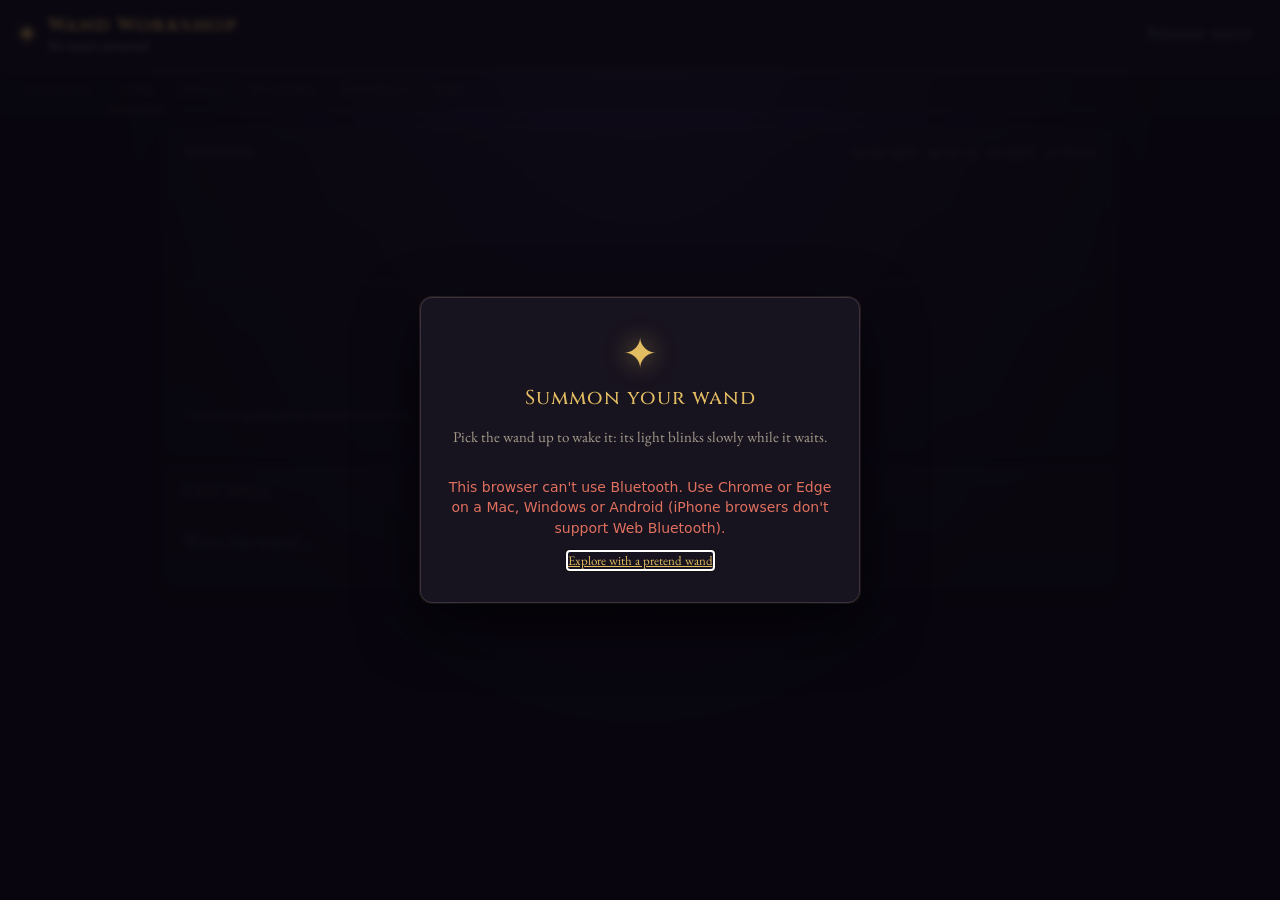
==== index.html @ 45102be6 "Training tab: a wizard teaches Circle, Hit and ZigZag, then their actions - New Training tab (opens " ====
<!doctype html>
<html lang="en">
<head>
  <meta charset="utf-8" />
  <meta name="viewport" content="width=device-width, initial-scale=1" />
  <title>Wand Workshop</title>
  <link rel="preconnect" href="https://fonts.googleapis.com" />
  <link rel="preconnect" href="https://fonts.gstatic.com" crossorigin />
  <link href="https://fonts.googleapis.com/css2?family=Cinzel:wght@500;700&family=EB+Garamond:ital@0;1&display=swap" rel="stylesheet" />
  <link rel="stylesheet" href="app/style.css?v=16" />
</head>
<body>
  <header>
    <div class="brand">
      <span class="logo" aria-hidden="true">✦</span>
      <div>
        <h1>Wand Workshop</h1>
        <p id="status" class="muted">No wand connected</p>
      </div>
    </div>
    <div class="header-actions">
      <button id="connectBtn">Release wand</button>
    </div>
  </header>

  <nav class="tabs" role="tablist">
    <button role="tab" data-tab="training">Training</button>
    <button role="tab" data-tab="live" aria-selected="true">Live</button>
    <button role="tab" data-tab="spells">Spells</button>
    <button role="tab" data-tab="codes">IR codes</button>
    <button role="tab" data-tab="settings">Settings</button>
    <button role="tab" data-tab="log">Log</button>
  </nav>

  <main>
    <!-- TRAINING ---------------------------------------------------------->
    <section id="tab-training" class="tab" hidden>
      <div class="card wizard-stage">
        <div class="wizard-figure"><img id="wizImg" alt="The wizard" /></div>
        <div class="wizard-talk">
          <div class="speech"><p id="wizSay"></p></div>
          <div id="trainArea" class="train-area"></div>
          <div class="row wizard-controls">
            <button id="wizVoice" class="small"></button>
          </div>
        </div>
      </div>
    </section>

    <!-- LIVE -------------------------------------------------------------->
    <section id="tab-live" class="tab">
      <div class="card">
        <div class="card-head">
          <h2>Motion</h2>
          <div class="legend">
            <span class="k1">tip right</span><span class="k2">tip up</span>
            <span class="k3">twist</span><span class="k4">thrust</span>
          </div>
        </div>
        <canvas id="plot" height="220"></canvas>
        <p class="muted small">These four signals are the same whichever way you grip the wand.</p>
      </div>
      <div class="grid2">
        <div class="card">
          <h2>Last spell</h2>
          <div id="lastCast" class="last-cast muted">Wave the wand…</div>
        </div>
        <div class="card">
          <h2>Recent moves</h2>
          <ol id="history" class="history"></ol>
        </div>
      </div>
    </section>

    <!-- SPELLS ------------------------------------------------------------>
    <section id="tab-spells" class="tab" hidden>
      <div class="card intro">
        <h2>Teach the wand a move</h2>
        <ol class="steps">
          <li>Pick a slot and give it a name (or tap a suggested spell).</li>
          <li>Press <b>Record</b>. The wand ticks twice and buzzes "go": do the move once.</li>
          <li>Repeat 3 times. Change your grip between takes, it makes the wand more forgiving.</li>
          <li>Choose which IR code the move sends.</li>
        </ol>
      </div>
      <div id="spellGrid" class="spell-grid"></div>
      <details class="card">
        <summary><h2>Suggested moves</h2></summary>
        <p class="muted">Designed to work in any grip. Directions are from your point of view: "up" means up
          toward the ceiling, "right" means to your right while pointing at the TV.</p>
        <div id="suggestions" class="suggestions"></div>
      </details>
    </section>

    <!-- CODES ------------------------------------------------------------->
    <section id="tab-codes" class="tab" hidden>
      <div class="card intro">
        <h2>IR codes</h2>
        <p class="muted">Two ways to fill a slot: <b>Learn</b> copies a button from your own remote (hold it near the
          wand's tip; works for air conditioners too), or <b>Library</b> picks a known code by device and brand.</p>
      </div>
      <div id="codeList" class="code-list"></div>
    </section>

    <!-- SETTINGS ---------------------------------------------------------->
    <section id="tab-settings" class="tab" hidden>
      <div class="card form">
        <h2>Your wand</h2>
        <label>Name
          <div class="row"><span class="muted">Wand-</span><input id="wandName" maxlength="11" placeholder="XXXX" />
            <button id="renameBtn">Rename</button></div>
          <span class="hint">Letters, numbers and dashes, up to 11. Empty = the factory name. The Bluetooth list shows it as Wand-&lt;name&gt;.</span>
        </label>
      </div>
      <div class="card form">
        <h2>Recognition</h2>
        <label>Strictness <output id="thrOut"></output>
          <input type="range" id="thr" min="0.25" max="0.9" step="0.05" />
          <span class="hint">Left = strict (fewer accidental casts). Right = forgiving.</span>
        </label>
        <div class="row">
          <button id="calBtn">Calibrate wand direction</button>
          <span class="hint">Only needed if the board is mounted differently. Hold the tip straight up for 1 s.</span>
        </div>
      </div>
      <div class="card form">
        <h2>Power</h2>
        <label>Sleep after <output id="sleepOut"></output>
          <input type="range" id="sleep" min="10" max="300" step="5" />
          <span class="hint">No motion for this long puts the wand in deep sleep. Picking it up wakes it. It never sleeps while this app is connected: use Sleep now to put it to sleep.</span>
        </label>
        <label>Wake sensitivity <output id="wakeOut"></output>
          <input type="range" id="wake" min="1" max="12" step="1" />
          <span class="hint">How much the wand must be tilted to wake up: 3 ≈ 12°, 6 ≈ 24°, 10 ≈ 40°. Higher ignores table bumps.</span>
        </label>
        <label class="toggle"><input type="checkbox" id="haptics" /> <span>Vibration feedback</span></label>
        <div class="row">
          <button id="buzzBtn">Test vibration</button>
          <button id="sleepBtn">Sleep now</button>
        </div>
      </div>
      <div class="card form danger">
        <h2>Danger zone</h2>
        <div class="row">
          <button id="exportBtn">Back up IR codes</button>
          <button id="resetBtn" class="danger">Factory reset</button>
        </div>
      </div>
      <div class="card"><h2>Device</h2><pre id="deviceInfo" class="muted small">—</pre></div>
    </section>

    <!-- LOG --------------------------------------------------------------->
    <section id="tab-log" class="tab" hidden>
      <div class="card">
        <form id="cmdForm" class="row">
          <input id="cmdInput" placeholder="Raw command, e.g. HELLO or SEND 0" autocomplete="off" />
          <button>Send</button>
        </form>
        <pre id="log" class="log"></pre>
      </div>
    </section>
  </main>


  <!-- Shown whenever no wand is connected -->
  <dialog id="connectDlg" class="summon">
    <div class="sigil" aria-hidden="true">✦</div>
    <h2>Summon your wand</h2>
    <p class="muted">Pick the wand up to wake it: its light blinks slowly while it waits.</p>
    <div id="knownWands" class="known"></div>
    <button id="findBtn" class="primary big">Search for wands…</button>
    <p id="noBle" class="warn" hidden>This browser can't use Bluetooth. Use Chrome or Edge on a Mac, Windows or
      Android (iPhone browsers don't support Web Bluetooth).</p>
    <p id="connectMsg" class="small"></p>
    <p id="demoLink" class="small muted"><a href="?demo">Explore with a pretend wand</a></p>
  </dialog>

  <!-- Remote library: device / brand / button -> test -> save + bind -->
  <dialog id="libDlg">
    <form method="dialog">
      <h2 id="libTitle">Remote library</h2>
      <label>Device <select id="libDevice"></select></label>
      <label>Brand <select id="libBrand"></select></label>
      <p id="libNote" class="hint"></p>
      <label>Button <select id="libAction"></select></label>
      <div class="row">
        <button type="button" id="libTest">Test</button>
        <button type="button" id="libLearn" hidden>Learn from remote</button>
      </div>
      <p id="libState" class="hint"></p>
      <label>Cast with <select id="libSpell"></select></label>
      <menu>
        <button value="cancel" formnovalidate>Cancel</button>
        <button id="libSave" class="primary">Save</button>
      </menu>
    </form>
  </dialog>

  <div id="toast" class="toast" hidden></div>
  <script type="module" src="app/app.js?v=16"></script>
</body>
</html>
---- app/style.css ----
:root {
  /* Midnight study: ink-blue night, candle gold, a touch of violet */
  --bg: #0d0b14;
  --panel: #17131f;
  --panel-2: #1e1928;
  --ink: #efe6d2;          /* parchment */
  --muted: #a39a8a;
  --line: #3a3144;
  --accent: #c9a24a;       /* candle gold */
  --accent-ink: #1a1408;
  --violet: #8f6ad8;
  --gold: #e3bd62;
  --ok: #7cc38a;
  --bad: #e0705e;
  --k1: #7fa8ff;
  --k2: #e3bd62;
  --k3: #7cc38a;
  --k4: #e0705e;
  --display: "Cinzel", "Trajan Pro", Georgia, serif;
  --serif: "EB Garamond", Georgia, serif;
  color-scheme: dark;
}
* { box-sizing: border-box; }
body {
  margin: 0;
  min-height: 100vh;
  background:
    radial-gradient(1px 1px at 12% 18%, #fff8 50%, transparent 51%),
    radial-gradient(1px 1px at 72% 9%, #fff6 50%, transparent 51%),
    radial-gradient(1.5px 1.5px at 38% 62%, #ffe9b066 50%, transparent 51%),
    radial-gradient(1px 1px at 88% 44%, #fff5 50%, transparent 51%),
    radial-gradient(1px 1px at 22% 84%, #fff4 50%, transparent 51%),
    radial-gradient(1px 1px at 56% 32%, #fff5 50%, transparent 51%),
    radial-gradient(ellipse at 50% -10%, #2a1f45 0%, transparent 60%),
    var(--bg);
  background-attachment: fixed;
  color: var(--ink);
  font: 15px/1.45 system-ui, -apple-system, "Segoe UI", sans-serif;
}
h1 { font: 700 19px/1.2 var(--display); margin: 0; letter-spacing: 1.5px; color: var(--gold); }
h2 { font: 500 15px/1.3 var(--display); margin: 0 0 10px; letter-spacing: 1px; color: var(--gold); }
.muted, .hint, .intro p, .sugg p { font-family: var(--serif); }
a { color: var(--gold); }
.muted { color: var(--muted); }
.small { font-size: 13px; }
button, select, input { font: inherit; color: inherit; }
button {
  background: var(--panel);
  border: 1px solid var(--line);
  border-radius: 8px;
  padding: 7px 12px;
  cursor: pointer;
}
button:hover:not(:disabled) { border-color: var(--accent); }
button:disabled { opacity: 0.45; cursor: default; }
button.primary { background: linear-gradient(180deg, var(--gold), var(--accent)); color: var(--accent-ink); border-color: var(--accent); font-weight: 600; }
button.primary:hover:not(:disabled) { box-shadow: 0 0 14px #e3bd6266; }
button.danger { color: var(--bad); }
button.small { padding: 4px 9px; font-size: 13px; }

header {
  display: flex; justify-content: space-between; align-items: center; gap: 12px;
  padding: 14px 16px; border-bottom: 1px solid var(--line); background: var(--panel);
  position: sticky; top: 0; z-index: 5; flex-wrap: wrap;
  background: color-mix(in srgb, var(--panel) 88%, transparent); backdrop-filter: blur(6px);
}
.brand { display: flex; gap: 10px; align-items: center; }
.brand p { margin: 0; font-size: 13px; }
.logo { font-size: 26px; color: var(--gold); text-shadow: 0 0 12px #e3bd6288; animation: glimmer 4s ease-in-out infinite; }
@keyframes glimmer { 50% { text-shadow: 0 0 22px #e3bd62cc; opacity: 0.8; } }
.header-actions { display: flex; gap: 12px; align-items: center; }
.toggle { display: inline-flex; gap: 6px; align-items: center; cursor: pointer; }

.banner { background: #fff3cd; color: #5c4600; padding: 10px 16px; font-size: 14px; }
.tabs {
  display: flex; gap: 2px; padding: 0 12px; border-bottom: 1px solid var(--line);
  overflow-x: auto; background: var(--panel);
}
.tabs button {
  border: 0; border-bottom: 2px solid transparent; border-radius: 0; background: none;
  padding: 10px 12px; color: var(--muted); white-space: nowrap;
}
.tabs button { font-family: var(--display); letter-spacing: 1px; font-size: 13px; }
.tabs button[aria-selected="true"] { color: var(--gold); border-bottom-color: var(--accent); }

main { max-width: 980px; margin: 0 auto; padding: 16px; }
.card {
  background: linear-gradient(180deg, var(--panel-2), var(--panel)); border: 1px solid var(--line); border-radius: 12px;
  box-shadow: 0 1px 0 #ffffff08 inset, 0 8px 24px #0006;
  padding: 14px 16px; margin-bottom: 14px;
}
.card-head { display: flex; justify-content: space-between; align-items: baseline; flex-wrap: wrap; gap: 8px; }
.grid2 { display: grid; grid-template-columns: 1fr 1fr; gap: 14px; }
@media (max-width: 700px) { .grid2 { grid-template-columns: 1fr; } }

canvas { width: 100%; height: 220px; display: block; }
.legend { display: flex; gap: 12px; font-size: 12px; color: var(--muted); }
.legend span::before { content: ""; display: inline-block; width: 10px; height: 3px; margin-right: 5px; vertical-align: middle; }
.legend .k1::before { background: var(--k1); }
.legend .k2::before { background: var(--k2); }
.legend .k3::before { background: var(--k3); }
.legend .k4::before { background: var(--k4); }

.last-cast { font-size: 20px; min-height: 60px; display: flex; flex-direction: column; justify-content: center; }
.last-cast .sub { font-size: 13px; color: var(--muted); }
.last-cast.flash { animation: flash 0.9s ease-out; }
@keyframes flash { from { color: var(--gold); transform: scale(1.04); } to { transform: none; } }
.history { margin: 0; padding-left: 18px; font-size: 14px; max-height: 160px; overflow: auto; }
.history .ok { color: var(--ok); }
.history .no { color: var(--muted); }

.steps { margin: 0; padding-left: 20px; }
.spell-grid { display: grid; grid-template-columns: repeat(auto-fill, minmax(260px, 1fr)); gap: 12px; margin-bottom: 14px; }
.spell { background: var(--panel); border: 1px solid var(--line); border-radius: 12px; padding: 12px; display: grid; gap: 8px; }
.spell.recording { border-color: var(--gold); box-shadow: 0 0 0 2px color-mix(in srgb, var(--gold) 30%, transparent); }
.spell input[type=text] { width: 100%; padding: 6px 8px; border: 1px solid var(--line); border-radius: 6px; background: var(--bg); }
.spell .row { display: flex; gap: 6px; align-items: center; flex-wrap: wrap; }
.dots { display: inline-flex; gap: 4px; }
.dots i { width: 10px; height: 10px; border-radius: 50%; border: 1.5px solid var(--accent); display: inline-block; }
.dots i.on { background: var(--accent); }
.spell select { flex: 1; min-width: 0; padding: 5px; border: 1px solid var(--line); border-radius: 6px; background: var(--bg); }
.spell .state { font-size: 13px; color: var(--muted); min-height: 1.2em; }

.suggestions { display: grid; grid-template-columns: repeat(auto-fill, minmax(220px, 1fr)); gap: 10px; }
.sugg { border: 1px dashed var(--line); border-radius: 10px; padding: 10px; }
.sugg b { display: block; }
.sugg .glyph { font-size: 22px; float: right; }
.sugg p { margin: 4px 0 8px; font-size: 13px; color: var(--muted); }
details summary { cursor: pointer; list-style: none; }
details summary h2 { display: inline; }
details[open] summary { margin-bottom: 8px; }

.code-list { display: grid; gap: 8px; }
.code { background: var(--panel); border: 1px solid var(--line); border-radius: 10px; padding: 10px 12px;
  display: grid; grid-template-columns: 34px 1fr auto; gap: 10px; align-items: center; }
.code .idx { color: var(--muted); font-variant-numeric: tabular-nums; }
.code input { width: 100%; padding: 5px 8px; border: 1px solid var(--line); border-radius: 6px; background: var(--bg); }
.code .meta { font-size: 12px; color: var(--muted); margin-top: 3px; }
.code .actions { display: flex; gap: 6px; flex-wrap: wrap; justify-content: flex-end; }
.code.learning { border-color: var(--gold); }
@media (max-width: 600px) { .code { grid-template-columns: 26px 1fr; } .code .actions { grid-column: 1 / -1; justify-content: flex-start; } }

.form label { display: grid; gap: 4px; margin-bottom: 14px; }
.form label.toggle { display: inline-flex; }
.form input[type=range] { width: 100%; accent-color: var(--accent); }
.hint { font-size: 12px; color: var(--muted); }
.row { display: flex; gap: 8px; align-items: center; flex-wrap: wrap; }
.log { max-height: 60vh; overflow: auto; font: 12px/1.4 ui-monospace, Menlo, monospace; margin: 10px 0 0; white-space: pre-wrap; }
.log .in { color: var(--muted); }
.log .out { color: var(--accent); }
.log .err { color: var(--bad); }
#cmdInput { flex: 1; padding: 7px 9px; border: 1px solid var(--line); border-radius: 8px; background: var(--bg); }

dialog { border: 1px solid var(--line); border-radius: 12px; background: var(--panel); color: var(--ink); min-width: 300px; }
dialog label { display: grid; gap: 4px; margin: 10px 0; }
dialog select { padding: 6px; border-radius: 6px; border: 1px solid var(--line); background: var(--bg); }
dialog menu { display: flex; justify-content: flex-end; gap: 8px; padding: 0; margin: 14px 0 0; }

.toast {
  position: fixed; left: 50%; bottom: 20px; transform: translateX(-50%);
  background: var(--ink); color: var(--bg); padding: 10px 16px; border-radius: 10px;
  font-size: 14px; max-width: calc(100% - 32px); z-index: 10; box-shadow: 0 6px 24px rgb(0 0 0 / 0.2);
}
.toast.err { background: var(--bad); color: #fff; }


/* No wand: everything behind the summon dialog is dimmed and inert */
body.offline main, body.offline .tabs, body.offline .header-actions { opacity: 0.3; filter: grayscale(0.7); pointer-events: none; }

dialog::backdrop { background: #07050cc0; backdrop-filter: blur(3px); }
dialog { box-shadow: 0 20px 60px #000a, 0 0 0 1px #e3bd6222; max-width: min(440px, calc(100% - 32px)); }
dialog input, #wandName { padding: 6px 8px; border: 1px solid var(--line); border-radius: 6px; background: var(--bg); }
#libDlg .row { margin: 4px 0; }
#libState { min-height: 1.3em; }

.summon { text-align: center; padding: 26px 26px 18px; }
.summon h2 { font-size: 20px; }
.summon .sigil { font-size: 42px; color: var(--gold); text-shadow: 0 0 24px #e3bd62aa; animation: glimmer 3s ease-in-out infinite; }
.summon.busy .sigil { animation: spin 1.6s linear infinite; }
@keyframes spin { to { transform: rotate(360deg); } }
.summon .big { width: 100%; padding: 11px; font-size: 16px; margin-top: 6px; }
.summon .warn { color: var(--bad); font-size: 14px; }
.known { display: grid; gap: 8px; margin: 14px 0 6px; }
.wand-pick { display: grid; grid-template-columns: auto 1fr auto; gap: 10px; align-items: center; text-align: left; padding: 10px 12px; }
.wand-pick .glyph { color: var(--gold); }
dialog select { width: 100%; min-width: 0; }
dialog form { min-width: 0; }


/* ---------------------------------------------------------------- training (the wizard) */
.wizard-stage { display: grid; grid-template-columns: minmax(200px, 340px) 1fr; gap: 20px; align-items: start; }
@media (max-width: 700px) { .wizard-stage { grid-template-columns: 1fr; gap: 12px; } .wizard-figure img { max-height: 200px; } }
.wizard-figure { display: flex; justify-content: center; }
.wizard-figure img {
  width: 100%; max-height: 440px; object-fit: contain;
  filter: drop-shadow(0 0 24px #8f6ad855); animation: wiz-float 6s ease-in-out infinite;
}
@keyframes wiz-float { 50% { transform: translateY(-6px); } }
@media (prefers-reduced-motion: reduce) { .wizard-figure img { animation: none; } }
.wizard-talk { display: flex; flex-direction: column; gap: 14px; min-width: 0; }
.speech {
  position: relative; background: #efe6d2; color: #2a2033; border-radius: 14px; padding: 14px 18px;
  font-family: var(--serif); font-size: 20px; line-height: 1.35; min-height: 5.6em;
  box-shadow: 0 0 0 1px #c9a24a, 0 6px 18px #0007;
}
.speech::before {  /* tail toward the wizard */
  content: ""; position: absolute; left: -10px; top: 26px; border: 10px solid transparent;
  border-right-color: #efe6d2; border-left: 0;
}
@media (max-width: 700px) { .speech::before { left: 40px; top: -10px; border: 10px solid transparent; border-bottom-color: #efe6d2; border-top: 0; } }
.speech p { margin: 0; }
.train-area { display: flex; flex-direction: column; gap: 12px; align-items: flex-start; }
.train-area .big { padding: 11px 22px; font-size: 16px; }
.train-steps { display: flex; gap: 6px; list-style: none; padding: 0; margin: 0; flex-wrap: wrap; }
.train-steps li {
  font-family: var(--display); font-size: 12px; letter-spacing: 1px; padding: 4px 10px;
  border: 1px solid var(--line); border-radius: 99px; color: var(--muted);
}
.train-steps li.now { color: var(--gold); border-color: var(--accent); }
.train-steps li.done { color: var(--ok); border-color: #7cc38a66; }
.train-steps li.done::before { content: "✓ "; }
.move-demo { width: 84px; height: 84px; flex: none; }
.move-demo.big { width: 180px; height: 180px; align-self: center; }
.move-demo .trail { fill: none; stroke: var(--accent); stroke-width: 3; stroke-dasharray: 4 5; opacity: .7; }
.move-demo .spark { fill: #fff3c4; filter: drop-shadow(0 0 4px #e3bd62); }
.move-demo.pulse { animation: demo-pulse 1.2s ease 2; }
@keyframes demo-pulse { 50% { transform: scale(1.12); } }
.try-row { display: flex; gap: 18px; align-items: center; }
.stars span { font-size: 34px; color: var(--line); margin-right: 4px; transition: color .3s, text-shadow .3s; }
.stars span.on { color: var(--gold); text-shadow: 0 0 12px #e3bd6299; }
.pretend { display: flex; gap: 6px; flex-wrap: wrap; align-items: center; padding: 8px; border: 1px dashed var(--line); border-radius: 8px; }
button.linkish { background: none; border: 0; color: var(--muted); text-decoration: underline; padding: 0; }
.action-list { display: flex; flex-direction: column; gap: 8px; width: 100%; }
.action-row {
  display: grid; grid-template-columns: 56px 1fr auto; gap: 12px; align-items: center;
  padding: 8px 10px; border: 1px solid var(--line); border-radius: 10px; background: var(--panel);
}
.action-row .move-demo { width: 56px; height: 56px; }
.action-row.teaching { border-color: var(--accent); }
.wizard-controls { justify-content: flex-end; width: 100%; }
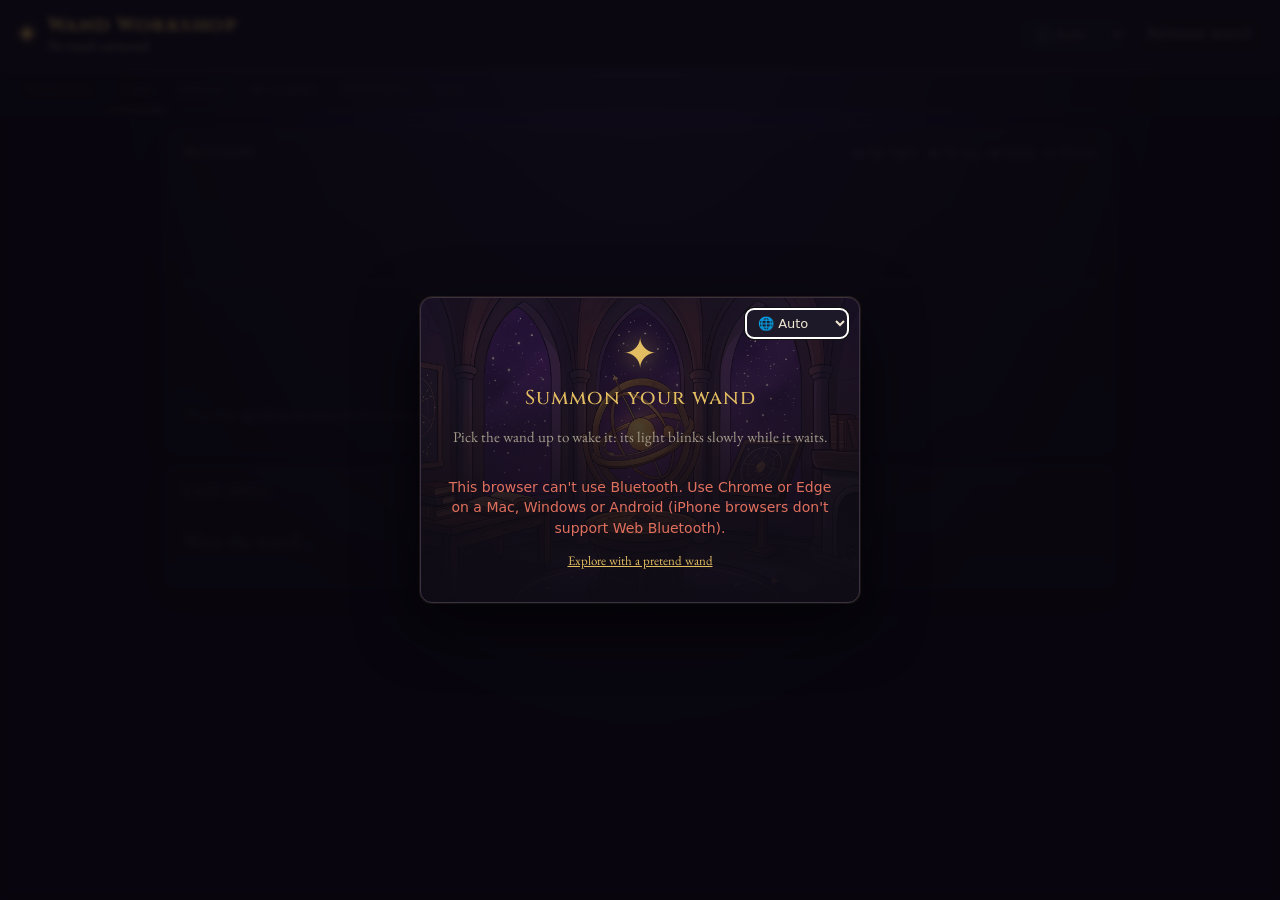
==== commit 9c42aaed: "Training: Gemini wizard art, 5 languages, "Ready… one Hit… now!" rhythm - Wizard: six poses cut out " ====
--- a/index.html
+++ b/index.html
@@ -7,40 +7,42 @@
   <link rel="preconnect" href="https://fonts.googleapis.com" />
   <link rel="preconnect" href="https://fonts.gstatic.com" crossorigin />
   <link href="https://fonts.googleapis.com/css2?family=Cinzel:wght@500;700&family=EB+Garamond:ital@0;1&display=swap" rel="stylesheet" />
-  <link rel="stylesheet" href="app/style.css?v=16" />
+  <link rel="stylesheet" href="app/style.css?v=17" />
 </head>
 <body>
   <header>
     <div class="brand">
       <span class="logo" aria-hidden="true">✦</span>
       <div>
-        <h1>Wand Workshop</h1>
+        <h1 data-i18n>Wand Workshop</h1>
         <p id="status" class="muted">No wand connected</p>
       </div>
     </div>
     <div class="header-actions">
-      <button id="connectBtn">Release wand</button>
+      <select class="lang-pick" aria-label="Language" data-i18n-title="Language"></select>
+      <button id="connectBtn" data-i18n>Release wand</button>
     </div>
   </header>
 
   <nav class="tabs" role="tablist">
-    <button role="tab" data-tab="training">Training</button>
-    <button role="tab" data-tab="live" aria-selected="true">Live</button>
-    <button role="tab" data-tab="spells">Spells</button>
-    <button role="tab" data-tab="codes">IR codes</button>
-    <button role="tab" data-tab="settings">Settings</button>
-    <button role="tab" data-tab="log">Log</button>
+    <button role="tab" data-tab="training" data-i18n>Training</button>
+    <button role="tab" data-tab="live" aria-selected="true" data-i18n>Live</button>
+    <button role="tab" data-tab="spells" data-i18n>Spells</button>
+    <button role="tab" data-tab="codes" data-i18n>IR codes</button>
+    <button role="tab" data-tab="settings" data-i18n>Settings</button>
+    <button role="tab" data-tab="log" data-i18n>Log</button>
   </nav>
 
   <main>
     <!-- TRAINING ---------------------------------------------------------->
     <section id="tab-training" class="tab" hidden>
       <div class="card wizard-stage">
-        <div class="wizard-figure"><img id="wizImg" alt="The wizard" /></div>
+        <div class="wizard-figure"><img id="wizImg" alt="The wizard" data-i18n-alt="The wizard" /></div>
         <div class="wizard-talk">
           <div class="speech"><p id="wizSay"></p></div>
           <div id="trainArea" class="train-area"></div>
           <div class="row wizard-controls">
+            <select id="wizVoicePick" class="small" aria-label="Voice" data-i18n-title="Wizard's voice"></select>
             <button id="wizVoice" class="small"></button>
           </div>
         </div>
@@ -51,22 +53,22 @@
     <section id="tab-live" class="tab">
       <div class="card">
         <div class="card-head">
-          <h2>Motion</h2>
+          <h2 data-i18n>Motion</h2>
           <div class="legend">
-            <span class="k1">tip right</span><span class="k2">tip up</span>
-            <span class="k3">twist</span><span class="k4">thrust</span>
+            <span class="k1" data-i18n>tip right</span><span class="k2" data-i18n>tip up</span>
+            <span class="k3" data-i18n>twist</span><span class="k4" data-i18n>thrust</span>
           </div>
         </div>
         <canvas id="plot" height="220"></canvas>
-        <p class="muted small">These four signals are the same whichever way you grip the wand.</p>
+        <p class="muted small" data-i18n>These four signals are the same whichever way you grip the wand.</p>
       </div>
       <div class="grid2">
         <div class="card">
-          <h2>Last spell</h2>
-          <div id="lastCast" class="last-cast muted">Wave the wand…</div>
+          <h2 data-i18n>Last spell</h2>
+          <div id="lastCast" class="last-cast muted" data-i18n>Wave the wand…</div>
         </div>
         <div class="card">
-          <h2>Recent moves</h2>
+          <h2 data-i18n>Recent moves</h2>
           <ol id="history" class="history"></ol>
         </div>
       </div>
@@ -74,20 +76,19 @@
 
     <!-- SPELLS ------------------------------------------------------------>
     <section id="tab-spells" class="tab" hidden>
-      <div class="card intro">
-        <h2>Teach the wand a move</h2>
+      <div class="card intro scene-wands">
+        <h2 data-i18n>Teach the wand a move</h2>
         <ol class="steps">
-          <li>Pick a slot and give it a name (or tap a suggested spell).</li>
-          <li>Press <b>Record</b>. The wand ticks twice and buzzes "go": do the move once.</li>
-          <li>Repeat 3 times. Change your grip between takes, it makes the wand more forgiving.</li>
-          <li>Choose which IR code the move sends.</li>
+          <li data-i18n>Pick a slot and give it a name (or tap a suggested spell).</li>
+          <li data-i18n>Press <b>Record</b>. The wand ticks twice and buzzes "go": do the move once.</li>
+          <li data-i18n>Repeat 3 times. Change your grip between takes, it makes the wand more forgiving.</li>
+          <li data-i18n>Choose which IR code the move sends.</li>
         </ol>
       </div>
       <div id="spellGrid" class="spell-grid"></div>
       <details class="card">
-        <summary><h2>Suggested moves</h2></summary>
-        <p class="muted">Designed to work in any grip. Directions are from your point of view: "up" means up
-          toward the ceiling, "right" means to your right while pointing at the TV.</p>
+        <summary><h2 data-i18n>Suggested moves</h2></summary>
+        <p class="muted" data-i18n>Designed to work in any grip. Directions are from your point of view: "up" means up toward the ceiling, "right" means to your right while pointing at the TV.</p>
         <div id="suggestions" class="suggestions"></div>
       </details>
     </section>
@@ -95,9 +96,8 @@
     <!-- CODES ------------------------------------------------------------->
     <section id="tab-codes" class="tab" hidden>
       <div class="card intro">
-        <h2>IR codes</h2>
-        <p class="muted">Two ways to fill a slot: <b>Learn</b> copies a button from your own remote (hold it near the
-          wand's tip; works for air conditioners too), or <b>Library</b> picks a known code by device and brand.</p>
+        <h2 data-i18n>IR codes</h2>
+        <p class="muted" data-i18n>Two ways to fill a slot: <b>Learn</b> copies a button from your own remote (hold it near the wand's tip; works for air conditioners too), or <b>Library</b> picks a known code by device and brand.</p>
       </div>
       <div id="codeList" class="code-list"></div>
     </section>
@@ -105,56 +105,56 @@
     <!-- SETTINGS ---------------------------------------------------------->
     <section id="tab-settings" class="tab" hidden>
       <div class="card form">
-        <h2>Your wand</h2>
-        <label>Name
+        <h2 data-i18n>Your wand</h2>
+        <label><span data-i18n>Name</span>
           <div class="row"><span class="muted">Wand-</span><input id="wandName" maxlength="11" placeholder="XXXX" />
-            <button id="renameBtn">Rename</button></div>
-          <span class="hint">Letters, numbers and dashes, up to 11. Empty = the factory name. The Bluetooth list shows it as Wand-&lt;name&gt;.</span>
+            <button id="renameBtn" data-i18n>Rename</button></div>
+          <span class="hint" data-i18n>Letters, numbers and dashes, up to 11. Empty = the factory name. The Bluetooth list shows it as Wand-&lt;name&gt;.</span>
         </label>
       </div>
       <div class="card form">
-        <h2>Recognition</h2>
-        <label>Strictness <output id="thrOut"></output>
+        <h2 data-i18n>Recognition</h2>
+        <label><span data-i18n>Strictness</span> <output id="thrOut"></output>
           <input type="range" id="thr" min="0.25" max="0.9" step="0.05" />
-          <span class="hint">Left = strict (fewer accidental casts). Right = forgiving.</span>
+          <span class="hint" data-i18n>Left = strict (fewer accidental casts). Right = forgiving.</span>
         </label>
         <div class="row">
-          <button id="calBtn">Calibrate wand direction</button>
-          <span class="hint">Only needed if the board is mounted differently. Hold the tip straight up for 1 s.</span>
+          <button id="calBtn" data-i18n>Calibrate wand direction</button>
+          <span class="hint" data-i18n>Only needed if the board is mounted differently. Hold the tip straight up for 1 s.</span>
         </div>
       </div>
       <div class="card form">
-        <h2>Power</h2>
-        <label>Sleep after <output id="sleepOut"></output>
+        <h2 data-i18n>Battery &amp; sleep</h2>
+        <label><span data-i18n>Sleep after</span> <output id="sleepOut"></output>
           <input type="range" id="sleep" min="10" max="300" step="5" />
-          <span class="hint">No motion for this long puts the wand in deep sleep. Picking it up wakes it. It never sleeps while this app is connected: use Sleep now to put it to sleep.</span>
-        </label>
-        <label>Wake sensitivity <output id="wakeOut"></output>
+          <span class="hint" data-i18n>No motion for this long puts the wand in deep sleep. Picking it up wakes it. It never sleeps while this app is connected: use Sleep now to put it to sleep.</span>
+        </label>
+        <label><span data-i18n>Wake sensitivity</span> <output id="wakeOut"></output>
           <input type="range" id="wake" min="1" max="12" step="1" />
-          <span class="hint">How much the wand must be tilted to wake up: 3 ≈ 12°, 6 ≈ 24°, 10 ≈ 40°. Higher ignores table bumps.</span>
-        </label>
-        <label class="toggle"><input type="checkbox" id="haptics" /> <span>Vibration feedback</span></label>
+          <span class="hint" data-i18n>How much the wand must be tilted to wake up: 3 ≈ 12°, 6 ≈ 24°, 10 ≈ 40°. Higher ignores table bumps.</span>
+        </label>
+        <label class="toggle"><input type="checkbox" id="haptics" /> <span data-i18n>Vibration feedback</span></label>
         <div class="row">
-          <button id="buzzBtn">Test vibration</button>
-          <button id="sleepBtn">Sleep now</button>
+          <button id="buzzBtn" data-i18n>Test vibration</button>
+          <button id="sleepBtn" data-i18n>Sleep now</button>
         </div>
       </div>
       <div class="card form danger">
-        <h2>Danger zone</h2>
+        <h2 data-i18n>Danger zone</h2>
         <div class="row">
-          <button id="exportBtn">Back up IR codes</button>
-          <button id="resetBtn" class="danger">Factory reset</button>
-        </div>
-      </div>
-      <div class="card"><h2>Device</h2><pre id="deviceInfo" class="muted small">—</pre></div>
+          <button id="exportBtn" data-i18n>Back up IR codes</button>
+          <button id="resetBtn" class="danger" data-i18n>Factory reset</button>
+        </div>
+      </div>
+      <div class="card"><h2 data-i18n>Device</h2><pre id="deviceInfo" class="muted small">—</pre></div>
     </section>
 
     <!-- LOG --------------------------------------------------------------->
     <section id="tab-log" class="tab" hidden>
       <div class="card">
         <form id="cmdForm" class="row">
-          <input id="cmdInput" placeholder="Raw command, e.g. HELLO or SEND 0" autocomplete="off" />
-          <button>Send</button>
+          <input id="cmdInput" placeholder="Raw command, e.g. HELLO or SEND 0" data-i18n-placeholder="Raw command, e.g. HELLO or SEND 0" autocomplete="off" />
+          <button data-i18n>Send</button>
         </form>
         <pre id="log" class="log"></pre>
       </div>
@@ -164,39 +164,39 @@
 
   <!-- Shown whenever no wand is connected -->
   <dialog id="connectDlg" class="summon">
+    <select class="lang-pick small" aria-label="Language"></select>
     <div class="sigil" aria-hidden="true">✦</div>
-    <h2>Summon your wand</h2>
-    <p class="muted">Pick the wand up to wake it: its light blinks slowly while it waits.</p>
+    <h2 data-i18n>Summon your wand</h2>
+    <p class="muted" data-i18n>Pick the wand up to wake it: its light blinks slowly while it waits.</p>
     <div id="knownWands" class="known"></div>
     <button id="findBtn" class="primary big">Search for wands…</button>
-    <p id="noBle" class="warn" hidden>This browser can't use Bluetooth. Use Chrome or Edge on a Mac, Windows or
-      Android (iPhone browsers don't support Web Bluetooth).</p>
+    <p id="noBle" class="warn" hidden data-i18n>This browser can't use Bluetooth. Use Chrome or Edge on a Mac, Windows or Android (iPhone browsers don't support Web Bluetooth).</p>
     <p id="connectMsg" class="small"></p>
-    <p id="demoLink" class="small muted"><a href="?demo">Explore with a pretend wand</a></p>
+    <p id="demoLink" class="small muted"><a href="?demo" data-i18n>Explore with a pretend wand</a></p>
   </dialog>
 
   <!-- Remote library: device / brand / button -> test -> save + bind -->
   <dialog id="libDlg">
     <form method="dialog">
       <h2 id="libTitle">Remote library</h2>
-      <label>Device <select id="libDevice"></select></label>
-      <label>Brand <select id="libBrand"></select></label>
+      <label><span data-i18n>Device</span> <select id="libDevice"></select></label>
+      <label><span data-i18n>Brand</span> <select id="libBrand"></select></label>
       <p id="libNote" class="hint"></p>
-      <label>Button <select id="libAction"></select></label>
+      <label><span data-i18n>Button</span> <select id="libAction"></select></label>
       <div class="row">
-        <button type="button" id="libTest">Test</button>
+        <button type="button" id="libTest" data-i18n>Test</button>
         <button type="button" id="libLearn" hidden>Learn from remote</button>
       </div>
       <p id="libState" class="hint"></p>
-      <label>Cast with <select id="libSpell"></select></label>
+      <label><span data-i18n>Cast with</span> <select id="libSpell"></select></label>
       <menu>
-        <button value="cancel" formnovalidate>Cancel</button>
-        <button id="libSave" class="primary">Save</button>
+        <button value="cancel" formnovalidate data-i18n>Cancel</button>
+        <button id="libSave" class="primary" data-i18n>Save</button>
       </menu>
     </form>
   </dialog>
 
   <div id="toast" class="toast" hidden></div>
-  <script type="module" src="app/app.js?v=16"></script>
+  <script type="module" src="app/app.js?v=17"></script>
 </body>
 </html>
--- a/app/style.css
+++ b/app/style.css
@@ -238,3 +238,49 @@
 .action-row .move-demo { width: 56px; height: 56px; }
 .action-row.teaching { border-color: var(--accent); }
 .wizard-controls { justify-content: flex-end; width: 100%; }
+
+/* ---------------------------------------------------------------- language pickers */
+select.lang-pick {
+  background: var(--panel-2); color: var(--ink); border: 1px solid var(--line); border-radius: 8px;
+  padding: 6px 8px; font-size: 13px; cursor: pointer;
+}
+.header-actions { display: flex; gap: 8px; align-items: center; }
+.summon select.lang-pick { position: absolute; top: 10px; right: 10px; left: auto; width: auto; margin: 0; }
+
+/* ---------------------------------------------------------------- scenes (the Gemini art) */
+.wizard-stage {
+  position: relative; overflow: hidden;
+  background: linear-gradient(90deg, #0d0b14f0 0%, #0d0b14b0 34%, #0d0b14cc 60%, #0d0b14f2 100%),
+    url(scenes/workshop.jpg) center 40% / cover no-repeat, var(--panel);
+}
+.wizard-figure img {
+  -webkit-mask-image: linear-gradient(180deg, #000 82%, transparent 100%);
+  mask-image: linear-gradient(180deg, #000 82%, transparent 100%);
+  filter: none;
+}
+.wizard-figure { filter: drop-shadow(0 0 26px #8f6ad866); }  /* glow on the wrapper: follows the masked figure */
+dialog.summon {
+  background: linear-gradient(180deg, #120f1c8c, #0d0b14d9 62%, #0d0b14f2), url(scenes/observatory.jpg) center top / cover no-repeat, var(--panel);
+}
+.scene-wands {
+  background: linear-gradient(90deg, #17131ff5 45%, #17131fb8), url(scenes/wandcase.jpg) right center / auto 100% no-repeat, var(--panel);
+}
+
+/* ---------------------------------------------------------------- example path + one-two-three */
+.move-demo .arrow { fill: var(--accent); opacity: .85; }
+.move-demo .spark { opacity: 0; }
+.move-demo.playing .spark { opacity: 1; }
+.counter { display: flex; flex-direction: column; gap: 8px; }
+.counter ol { display: flex; gap: 8px; list-style: none; margin: 0; padding: 0; flex-wrap: wrap; }
+.counter li {
+  padding: 8px 14px; border-radius: 99px; font-family: var(--display); font-size: 16px; letter-spacing: .5px;
+  color: var(--muted); border: 1px solid var(--line); transition: all .25s;
+}
+.counter li.past { color: var(--accent); border-color: #c9a24a66; }
+.counter li.now { color: var(--accent-ink); background: var(--gold); border-color: var(--gold); transform: scale(1.08); box-shadow: 0 0 16px #e3bd6288; }
+.counter li.go { background: linear-gradient(180deg, #fff3c4, var(--gold)); box-shadow: 0 0 24px #e3bd62aa; }
+.counter p { margin: 0; }
+@media (max-width: 700px) {
+  .wizard-figure img { max-height: 250px; width: auto; max-width: 100%; }
+  .wizard-stage { background-position: center, center 30%, 0 0; }
+}
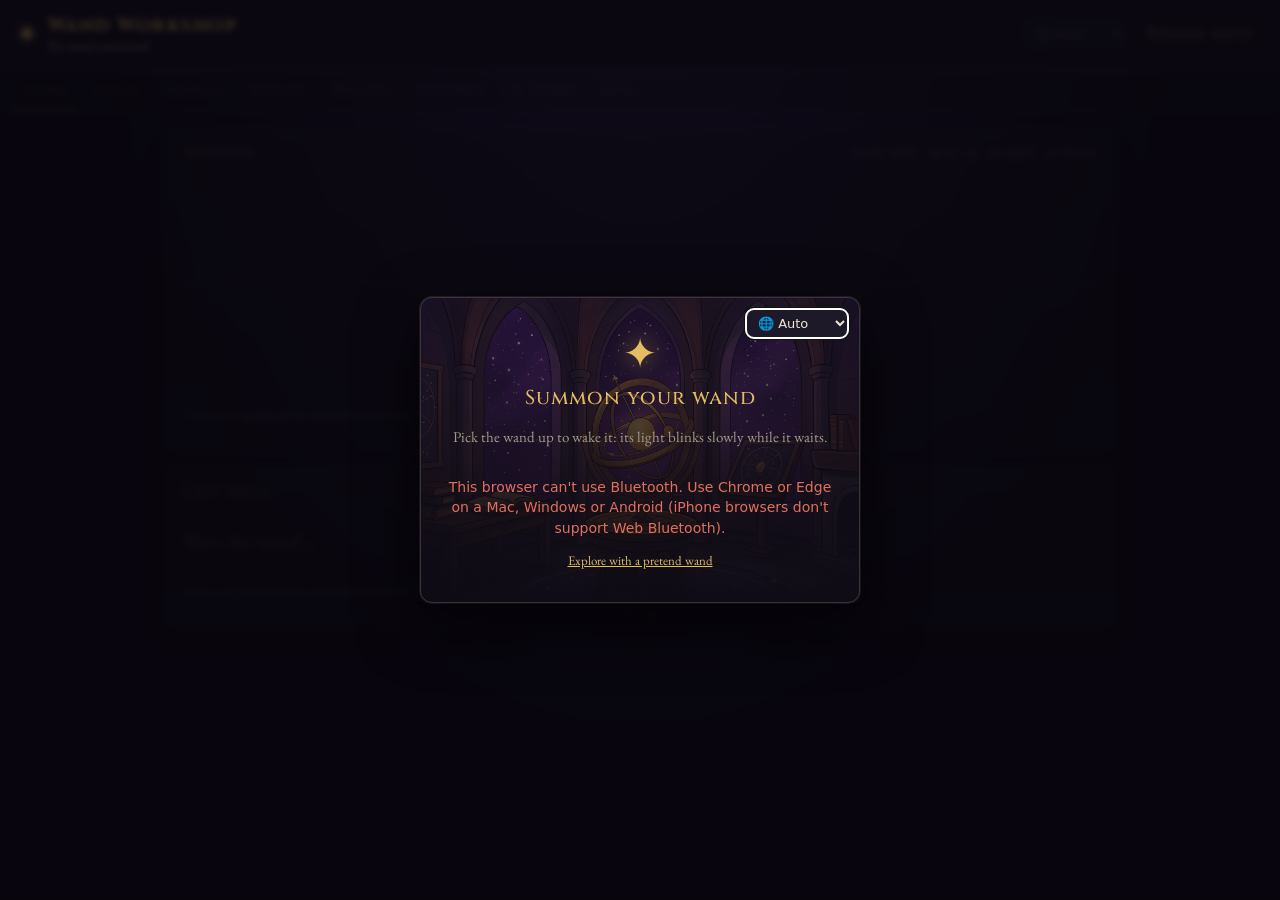
==== commit f08c8ddf: "UI: first-time setup, spells, devices, knight battle, backups" ====
--- a/index.html
+++ b/index.html
@@ -7,7 +7,7 @@
   <link rel="preconnect" href="https://fonts.googleapis.com" />
   <link rel="preconnect" href="https://fonts.gstatic.com" crossorigin />
   <link href="https://fonts.googleapis.com/css2?family=Cinzel:wght@500;700&family=EB+Garamond:ital@0;1&display=swap" rel="stylesheet" />
-  <link rel="stylesheet" href="app/style.css?v=17" />
+  <link rel="stylesheet" href="app/style.css?v=19" />
 </head>
 <body>
   <header>
@@ -25,13 +25,24 @@
   </header>
 
   <nav class="tabs" role="tablist">
-    <button role="tab" data-tab="training" data-i18n>Training</button>
-    <button role="tab" data-tab="live" aria-selected="true" data-i18n>Live</button>
+    <button role="tab" data-tab="live" aria-selected="true" data-i18n>Home</button>
     <button role="tab" data-tab="spells" data-i18n>Spells</button>
+    <button role="tab" data-tab="devices" data-i18n>Devices</button>
+    <button role="tab" data-tab="knight" data-i18n>Knight</button>
+    <button role="tab" data-tab="training" data-i18n>Wizard</button>
+    <button role="tab" data-tab="settings" data-i18n>Settings</button>
     <button role="tab" data-tab="codes" data-i18n>IR codes</button>
-    <button role="tab" data-tab="settings" data-i18n>Settings</button>
     <button role="tab" data-tab="log" data-i18n>Log</button>
   </nav>
+
+  <!-- A known wand: the app reconnects by itself (no Summon window) -->
+  <div id="reconnectBar" class="reconnect-bar" hidden>
+    <span class="sigil small-sigil" aria-hidden="true">✦</span>
+    <span id="reconnectMsg"></span>
+    <span class="grow"></span>
+    <select id="otherWands" hidden aria-label="Wand" data-i18n-title="Wand"></select>
+    <button id="newWandBtn" class="small" data-i18n>Connect to a new wand</button>
+  </div>
 
   <main>
     <!-- TRAINING ---------------------------------------------------------->
@@ -42,7 +53,6 @@
           <div class="speech"><p id="wizSay"></p></div>
           <div id="trainArea" class="train-area"></div>
           <div class="row wizard-controls">
-            <select id="wizVoicePick" class="small" aria-label="Voice" data-i18n-title="Wizard's voice"></select>
             <button id="wizVoice" class="small"></button>
           </div>
         </div>
@@ -66,6 +76,7 @@
         <div class="card">
           <h2 data-i18n>Last spell</h2>
           <div id="lastCast" class="last-cast muted" data-i18n>Wave the wand…</div>
+          <p class="hint" data-i18n>Before every spell: hold the wand still and centred, pointing at the device.</p>
         </div>
         <div class="card">
           <h2 data-i18n>Recent moves</h2>
@@ -77,20 +88,31 @@
     <!-- SPELLS ------------------------------------------------------------>
     <section id="tab-spells" class="tab" hidden>
       <div class="card intro scene-wands">
-        <h2 data-i18n>Teach the wand a move</h2>
-        <ol class="steps">
-          <li data-i18n>Pick a slot and give it a name (or tap a suggested spell).</li>
-          <li data-i18n>Press <b>Record</b>. The wand ticks twice and buzzes "go": do the move once.</li>
-          <li data-i18n>Repeat 3 times. Change your grip between takes, it makes the wand more forgiving.</li>
-          <li data-i18n>Choose which IR code the move sends.</li>
-        </ol>
-      </div>
-      <div id="spellGrid" class="spell-grid"></div>
-      <details class="card">
-        <summary><h2 data-i18n>Suggested moves</h2></summary>
-        <p class="muted" data-i18n>Designed to work in any grip. Directions are from your point of view: "up" means up toward the ceiling, "right" means to your right while pointing at the TV.</p>
-        <div id="suggestions" class="suggestions"></div>
-      </details>
+        <h2 data-i18n>Your spells</h2>
+        <div id="mySpells" class="my-spells"></div>
+      </div>
+      <div class="card">
+        <h2 data-i18n>Learn a new spell</h2>
+        <p class="muted small" data-i18n>Each one is easy to do and easy for the wand to tell apart from the others. Directions are from your point of view: "up" is toward the ceiling, "right" is to your right while you point at the device.</p>
+        <div id="moreSpells" class="more-spells"></div>
+      </div>
+      <div class="card form">
+        <h2 data-i18n>Create your own spell</h2>
+        <div class="row"><input id="customName" maxlength="15" placeholder="Name, e.g. Lumos" data-i18n-placeholder="Name, e.g. Lumos" />
+          <button id="customBtn" class="primary" data-i18n>Create</button></div>
+        <p id="customHint" class="hint"></p>
+      </div>
+    </section>
+
+    <!-- DEVICES ----------------------------------------------------------->
+    <section id="tab-devices" class="tab" hidden>
+      <div id="deviceList"></div>
+      <button id="addDeviceBtn" class="primary" data-i18n>+ Add another device</button>
+    </section>
+
+    <!-- KNIGHT ------------------------------------------------------------>
+    <section id="tab-knight" class="tab" hidden>
+      <div id="knightArea"></div>
     </section>
 
     <!-- CODES ------------------------------------------------------------->
@@ -106,6 +128,9 @@
     <section id="tab-settings" class="tab" hidden>
       <div class="card form">
         <h2 data-i18n>Your wand</h2>
+        <label><span data-i18n>Your name</span>
+          <div class="row"><input id="ownerName" maxlength="24" /><button id="ownerBtn" data-i18n>Save</button></div>
+        </label>
         <label><span data-i18n>Name</span>
           <div class="row"><span class="muted">Wand-</span><input id="wandName" maxlength="11" placeholder="XXXX" />
             <button id="renameBtn" data-i18n>Rename</button></div>
@@ -138,6 +163,12 @@
           <button id="buzzBtn" data-i18n>Test vibration</button>
           <button id="sleepBtn" data-i18n>Sleep now</button>
         </div>
+      </div>
+      <div class="card">
+        <h2 data-i18n>Backups</h2>
+        <p class="muted small" data-i18n>This browser keeps the last 5 copies of your wand (spells, IR codes, settings, devices). A copy is made after the setup and every time the wand learns something.</p>
+        <ul id="backupList" class="backups"></ul>
+        <div class="row"><button id="backupBtn" data-i18n>Back up now</button><button id="setupBtn" data-i18n>Run the setup again</button></div>
       </div>
       <div class="card form danger">
         <h2 data-i18n>Danger zone</h2>
@@ -196,7 +227,19 @@
     </form>
   </dialog>
 
+  <!-- Spell trainer (Spells tab) -->
+  <dialog id="spellDlg" class="spell-dlg"><div id="spellDlgBody"></div></dialog>
+  <!-- Add a device (Devices tab) -->
+  <dialog id="devDlg" class="dev-dlg"><div id="devDlgBody"></div></dialog>
+  <!-- A factory-fresh wand this browser knows -->
+  <dialog id="restoreDlg">
+    <h2 data-i18n>Welcome back!</h2>
+    <p id="restoreText"></p>
+    <ul id="restoreList" class="backups"></ul>
+    <menu><button id="restoreNo" data-i18n>Start fresh</button></menu>
+  </dialog>
+
   <div id="toast" class="toast" hidden></div>
-  <script type="module" src="app/app.js?v=17"></script>
+  <script type="module" src="app/app.js?v=19"></script>
 </body>
 </html>
--- a/app/style.css
+++ b/app/style.css
@@ -169,7 +169,7 @@
 
 dialog::backdrop { background: #07050cc0; backdrop-filter: blur(3px); }
 dialog { box-shadow: 0 20px 60px #000a, 0 0 0 1px #e3bd6222; max-width: min(440px, calc(100% - 32px)); }
-dialog input, #wandName { padding: 6px 8px; border: 1px solid var(--line); border-radius: 6px; background: var(--bg); }
+dialog input, #wandName, #ownerName { padding: 6px 8px; border: 1px solid var(--line); border-radius: 6px; background: var(--bg); }
 #libDlg .row { margin: 4px 0; }
 #libState { min-height: 1.3em; }
 
@@ -284,3 +284,115 @@
   .wizard-figure img { max-height: 250px; width: auto; max-width: 100%; }
   .wizard-stage { background-position: center, center 30%, 0 0; }
 }
+
+/* ---------------------------------------------------------------- spell pictures */
+.spell-icon { position: relative; display: inline-flex; width: var(--s, 64px); height: var(--s, 64px); flex: none; }
+.spell-icon svg, .spell-icon img { width: 100%; height: 100%; }
+.spell-icon .disc { fill: #e3bd620d; stroke: #e3bd6233; stroke-width: 1.2; }
+.spell-icon .trail { fill: none; stroke-width: 6; stroke-linecap: round; stroke-linejoin: round; }
+.spell-icon .head { fill: #e3bd62; }
+.spell-icon .start { fill: #fff3c4; opacity: .85; }
+.spell-icon .ring { fill: none; stroke: #e3bd6299; stroke-width: 3; }
+.spell-icon .initial { fill: #fff3c4; font: 700 22px var(--display); }
+.spell-icon .spark { fill: #fff; filter: drop-shadow(0 0 5px #e3bd62); opacity: 0; }
+.spell-icon.playing .spark { opacity: 1; }
+.unsure-badge {
+  position: absolute; right: -4px; top: -4px; width: 45%; height: 45%; min-width: 16px; min-height: 16px;
+  border-radius: 50%; background: var(--violet); color: #fff; font: 700 12px/1 var(--display);
+  display: grid; place-items: center; box-shadow: 0 0 0 2px var(--panel);
+}
+.demo-big { align-self: center; }
+
+/* ---------------------------------------------------------------- reconnect bar */
+.reconnect-bar {
+  display: flex; gap: 10px; align-items: center; flex-wrap: wrap; padding: 9px 16px;
+  background: linear-gradient(90deg, #2a1f45, var(--panel)); border-bottom: 1px solid var(--line); font-size: 14px;
+}
+.reconnect-bar .grow { flex: 1; }
+.reconnect-bar select { background: var(--panel-2); border: 1px solid var(--line); border-radius: 6px; padding: 4px 6px; }
+.small-sigil { color: var(--gold); display: inline-block; animation: spin 2.4s linear infinite; }
+
+/* ---------------------------------------------------------------- live */
+.cast-row { display: flex; gap: 14px; align-items: center; }
+.cast-row b { display: block; font: 600 20px var(--display); color: var(--gold); }
+.history li { display: flex; gap: 8px; align-items: center; margin: 3px 0; }
+.history { list-style: none; padding-left: 0; }
+.history li .spell-icon { --s: 30px; }
+
+/* ---------------------------------------------------------------- spells tab */
+.my-spells { display: grid; gap: 10px; }
+.spell-card { display: grid; grid-template-columns: auto 1fr auto; gap: 12px; align-items: center; background: #17131fcc;
+  border: 1px solid var(--line); border-radius: 12px; padding: 10px 12px; }
+.spell-body b { font-family: var(--display); letter-spacing: .5px; }
+.spell-body .dots { margin: 4px 0; }
+.spell-actions { display: flex; gap: 6px; flex-wrap: wrap; justify-content: flex-end; }
+.more-spells { display: grid; grid-template-columns: repeat(auto-fill, minmax(280px, 1fr)); gap: 10px; }
+.spell-tile { display: grid; grid-template-columns: auto 1fr; gap: 10px; align-items: start; border: 1px dashed var(--line); border-radius: 12px; padding: 10px; }
+.spell-tile p { margin: 2px 0 6px; }
+.spell-tile button { grid-column: 2; justify-self: start; }
+#customName { flex: 1; min-width: 160px; padding: 7px 9px; border: 1px solid var(--line); border-radius: 8px; background: var(--bg); }
+.dots.big i { width: 16px; height: 16px; }
+@media (max-width: 600px) { .spell-card { grid-template-columns: auto 1fr; } .spell-actions { grid-column: 1 / -1; justify-content: flex-start; } }
+
+dialog.spell-dlg, dialog.dev-dlg { max-width: min(560px, calc(100% - 32px)); width: 560px; }
+.sd-head { display: flex; gap: 14px; align-items: center; }
+.sd-head h2 { margin-bottom: 4px; font-size: 18px; }
+.sd-head p { margin: 0 0 6px; }
+.sd-msg { min-height: 1.4em; font-family: var(--serif); font-size: 17px; }
+.warn-card { border: 1px solid var(--gold); background: #e3bd6214; border-radius: 10px; padding: 10px 12px; margin: 8px 0; }
+.warn-card .row { margin-top: 8px; }
+.sens { display: grid; gap: 4px; margin: 10px 0; }
+.sens input { width: 100%; accent-color: var(--accent); }
+.test-msg { font-size: 16px; color: var(--gold); }
+
+/* ---------------------------------------------------------------- setup (wizard tab) */
+.names { width: 100%; max-width: 420px; }
+.names input { width: 100%; padding: 8px 10px; border: 1px solid var(--line); border-radius: 8px; background: var(--bg); }
+.names .row input { flex: 1; width: auto; }
+.rule-card { border: 1px solid var(--accent); background: #e3bd6214; border-radius: 12px; padding: 10px 14px; font-family: var(--serif); font-size: 17px; }
+.purpose-list { display: grid; grid-template-columns: repeat(auto-fit, minmax(170px, 1fr)); gap: 10px; width: 100%; }
+.purpose { display: grid; gap: 4px; justify-items: start; text-align: left; padding: 14px; border-radius: 12px; background: var(--panel); }
+.purpose .picon { font-size: 28px; }
+.purpose b { font-family: var(--display); letter-spacing: .5px; color: var(--gold); }
+.purpose.off { opacity: .45; }
+
+/* ---------------------------------------------------------------- devices */
+.device-head { display: grid; grid-template-columns: auto 1fr auto; gap: 10px; align-items: center; margin-bottom: 8px; }
+.dicon { font-size: 28px; }
+.dev-name { font: 600 16px var(--display); color: var(--gold); background: none; border: 1px solid transparent; border-radius: 6px; padding: 2px 4px; width: 100%; }
+.dev-name:hover, .dev-name:focus { border-color: var(--line); background: var(--bg); }
+.keys { display: grid; gap: 6px; }
+.key-row { display: grid; grid-template-columns: auto 1fr auto minmax(120px, 190px) auto auto; gap: 8px; align-items: center;
+  padding: 6px 8px; border: 1px solid var(--line); border-radius: 10px; background: var(--panel); }
+.key-row select { padding: 5px; border: 1px solid var(--line); border-radius: 6px; background: var(--bg); min-width: 0; }
+.key-row .key-state { grid-column: 1 / -1; min-height: 0; }
+.key-row .key-state:empty { display: none; }
+.icon-gap { width: 28px; }
+.icon-gap.big { width: 44px; }
+.add-key { margin-top: 10px; }
+.add-key select { padding: 5px; border: 1px solid var(--line); border-radius: 6px; background: var(--bg); }
+#addDeviceBtn { margin-bottom: 14px; }
+.choice-grid { display: grid; grid-template-columns: 1fr 1fr; gap: 10px; }
+.choice { display: grid; gap: 6px; justify-items: center; padding: 16px 10px; border-radius: 12px; font-family: var(--display); }
+.brand-list { display: grid; grid-template-columns: repeat(auto-fill, minmax(150px, 1fr)); gap: 8px; margin-bottom: 10px; }
+.small-choice { justify-items: start; text-align: left; padding: 9px 10px; font-family: inherit; }
+.small-choice .small { font-size: 11px; }
+.dev-dlg .key-row { grid-template-columns: auto 1fr auto; }
+.wiz-msg { min-height: 1.4em; color: var(--gold); }
+@media (max-width: 600px) { .key-row { grid-template-columns: auto 1fr auto; } .key-row select { grid-column: 1 / -1; } }
+
+/* ---------------------------------------------------------------- knight */
+.battle-row { display: grid; grid-template-columns: auto 1fr minmax(120px, 190px) auto; gap: 10px; align-items: center;
+  padding: 8px 10px; border: 1px solid var(--line); border-radius: 10px; background: var(--panel); margin-bottom: 8px; }
+.battle-row select { padding: 5px; border: 1px solid var(--line); border-radius: 6px; background: var(--bg); min-width: 0; }
+.knights { list-style: none; padding: 0; margin: 0 0 10px; display: grid; gap: 6px; }
+.knights li { display: flex; gap: 8px; align-items: center; }
+#knightArea input { padding: 6px 8px; border: 1px solid var(--line); border-radius: 6px; background: var(--bg); }
+#knightArea menu { display: flex; gap: 8px; padding: 0; }
+@media (max-width: 600px) { .battle-row { grid-template-columns: auto 1fr; } .battle-row select { grid-column: 1 / -1; } }
+
+/* ---------------------------------------------------------------- backups */
+.backups { list-style: none; padding: 0; margin: 8px 0 10px; display: grid; gap: 6px; }
+.backups li { display: flex; justify-content: space-between; gap: 10px; align-items: center; padding: 6px 8px; border: 1px solid var(--line); border-radius: 8px; }
+.backups li span .small { display: block; }
+.reconnect-bar[hidden] { display: none; }
